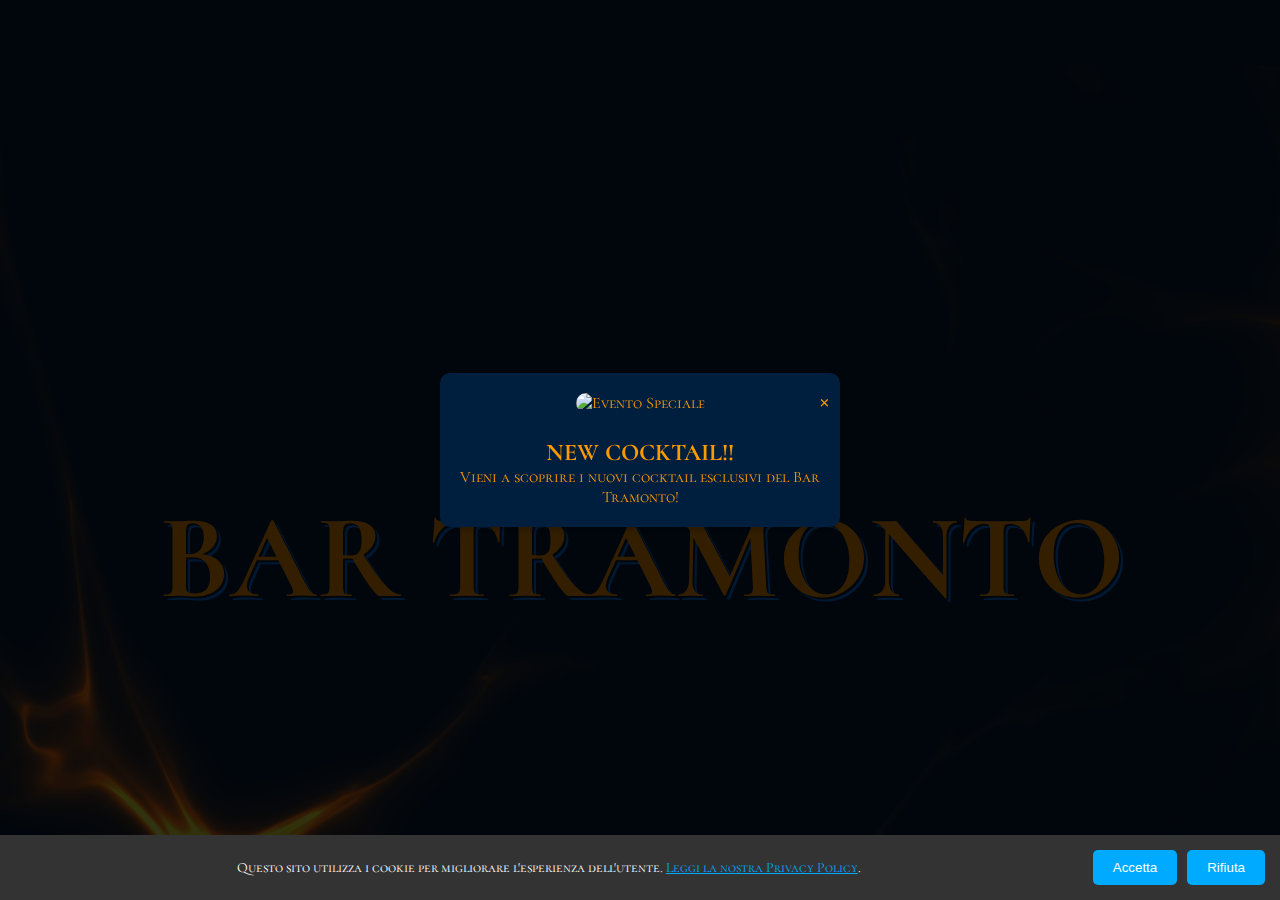
==== index.html @ 499ef7db "Add files via upload" ====
<!DOCTYPE html>
<html lang="en">
<head>
    <meta charset="UTF-8">
    <meta name="viewport" content="width=device-width, initial-scale=1.0">
    <title> BAR TRAMONTO </title>
    <link rel="stylesheet" href="style.css">
</head>
<body>
   
<!-- Pop-up Eventi -->
<div id="event-popup" class="popup">
    <div class="popup-content">
        <span class="close-btn" id="close-popup">&times;</span>
        <img src="gallery/cocktailbartramonto.jpg" alt="Evento Speciale" class="popup-image">
        <h2>NEW COCKTAIL!!</h2>
        <p id="event-details">Vieni a scoprire i nuovi cocktail esclusivi del Bar Tramonto!</p>
    </div>
</div>
    <link href="https://fonts.googleapis.com/css2?family=Cormorant+SC&display=swap" rel="stylesheet">

    <div class="content">
        <div class="section">
            <div>
                <!-- Aggiungi un link cliccabile che porta a gallery.html -->
                <a href="cocktail.html">
                    <h1 class="titolo-3d">BAR TRAMONTO</h1>
                </a>
            </div>
        </div>
    </div>
    
    <canvas id="neuro"></canvas>
    
    
    <script type="x-shader/x-fragment" id="vertShader">
        precision mediump float;
    
        varying vec2 vUv;
        attribute vec2 a_position;
    
        void main() {
            vUv = .5 * (a_position + 1.);
            gl_Position = vec4(a_position, 0.0, 1.0);
        }
    </script>
    
    <script type="x-shader/x-fragment" id="fragShader">
        precision mediump float;
    
        varying vec2 vUv;
        uniform float u_time;
        uniform float u_ratio;
        uniform vec2 u_pointer_position;
        uniform float u_scroll_progress;
    
        vec2 rotate(vec2 uv, float th) {
            return mat2(cos(th), sin(th), -sin(th), cos(th)) * uv;
        }
    
        float neuro_shape(vec2 uv, float t, float p) {
            vec2 sine_acc = vec2(0.);
            vec2 res = vec2(0.);
            float scale = 8.;
    
            for (int j = 0; j < 15; j++) {
                uv = rotate(uv, 1.);
                sine_acc = rotate(sine_acc, 1.);
                vec2 layer = uv * scale + float(j) + sine_acc - t;
                sine_acc += sin(layer);
                res += (.5 + .5 * cos(layer)) / scale;
                scale *= (1.2 - .07 * p);
            }
            return res.x + res.y;
        }
    
        void main() {
            vec2 uv = .5 * vUv;
            uv.x *= u_ratio;
    
            vec2 pointer = vUv - u_pointer_position;
            pointer.x *= u_ratio;
            float p = clamp(length(pointer), 0., 1.);
            p = .5 * pow(1. - p, 2.);
    
            float t = .001 * u_time;
            vec3 color = vec3(1.0, 117.0 / 255.0, 20.0 / 255.0); // Orange color
    
            float noise = neuro_shape(uv, t, p);
    
            noise = 1.2 * pow(noise, 3.);
            noise += pow(noise, 10.);
            noise = max(.0, noise - .5);
            noise *= (1. - length(vUv - .5));
    
            color *= noise; // Apply noise to the orange color
    
            gl_FragColor = vec4(color, noise);
        }

    </script>

    <div id="cookie-banner" class="cookie-banner">
        <p>
            Questo sito utilizza i cookie per migliorare l'esperienza dell'utente. 
            <a href="privacy-policy.html" target="_blank">Leggi la nostra Privacy Policy</a>.
        </p>
        <button id="accept-cookies">Accetta</button>
        <button id="reject-cookies">Rifiuta</button>
    </div>

    <script src="script.js"></script>
</body>
</html>
---- style.css ----
@import url('https://fonts.googleapis.com/css2?family=Bungee&display=swap');


* {
    margin: 0;
    padding: 0;
    box-sizing: border-box;
}

body {
    font-family: Arial, sans-serif;
    background-color: #f7f7f7;
    color: #333;
}

header {
    background-color: #001f3f; /* blu */
    padding: px;
    display: flex;
    justify-content: space-between;
    align-items: center;
}

header .logo {
    font-size: 16px;
    font-weight: bold;
    color: #ff9900;
    font-family: 'Bungee', sans-serif;
    margin-top: 15px;
  

    
}
header nav {
    display: flex;
    gap: 20px; /* Distanza tra le voci del menu */
    font-family: 'Bungee', sans-serif; /* Font morbido e spesso */
    margin-top: 15px;
    
   
    
}

header nav a {
    color: #ff9900;
    text-decoration: none;
    font-size: 18px;
    font-weight: bold;
    transition: color 0.3s ease;
    margin-top: 15px;

    
    
}

.hero {
    background-color: #001f3f; /* Azzurro */
    color: white;
    text-align: center;
    padding: 100px 20px;
}

.hero h1 {
    font-size: 48px;
    margin-bottom: 20px;
}

.hero p {
    font-size: 24px;
    margin-bottom: 40px;
}

.btn {
    background-color: #001f3f;
    padding: 15px 30px;
    color: white;
    text-decoration: none;
    font-weight: bold;
    border-radius: 5px;
}


.sphere-carousel {
    display: flex;
    justify-content: center;
    perspective: 1000px;
}

.sphere {
    width: 300px;
    height: 300px;
    position: relative;
    transform-style: preserve-3d;
    animation: rotate 10s infinite linear;
}

.sphere img {
    position: absolute;
    width: 100px;
    height: 100px;
    border-radius: 50%;
    backface-visibility: hidden;
}

@keyframes rotate {
    from {
        transform: rotateY(0deg);
    }
    to {
        transform: rotateY(360deg);
    }
}

body, html {
    
    font-family: 'Cormorant SC', serif;
    margin: 0;
    padding: 0;
    background-color: #001f3f;
     overflow-x: hidden;
}

.content {
    width: 100vw;
    font-family: 'Cormorant SC', serif;
}

.section:nth-child(1) {
    font-size: 15vh; /* Dimensione del font */
    font-family: 'Cormorant SC', serif; /* Font 3D da Google Fonts */
    font-weight: bold;
    color: #ff9900; /* Colore principale del testo */
    text-shadow: 2px 2px 0 #ff9900,   /* Ombra leggera scura */
                 4px 4px 0 #001f3f,   /* Ombra più marcata */
                 6px 6px 0 #007fff;   /* Terza ombra per l'effetto profondità */
    background: linear-gradient(45deg, #007fff, #ff9900);
    -webkit-background-clip: text;
    -webkit-text-fill-color: transparent; /* Colore del testo con gradiente */
}

.section > div {
    width: 90%;
}

.section:nth-child(1) {
    font-size: 20vh;
}


.section:nth-child(2) {
    font-size: 10vh;
}

.section:nth-child(3) {
    font-size: 8vh;
}

.section:nth-child(2) > div {
    max-width: 800px
}

.section:nth-child(3) > div {
    max-width: 900px
}


.section:nth-child(3) a {
    padding: 0 .3em;
}

canvas#neuro {
    position: fixed;
    top: 0;
    left: 0;
    width: 100%;
    pointer-events: none;
    opacity: .95;
}

a {
    display: inline-block;
    text-decoration: none;
    color: inherit;
    font-weight: inherit;
    font-style: inherit;
}

a:hover {
    font-weight: inherit;
    text-decoration: none;
    color: #001f3f;
}

a:active {
    color: #001f3f;
}
body, html {
    margin: 0;
    padding: 0;
    background-color: #001f3f;
}

.content {
    width: 100vw;
    font-family: 'Cormorant SC', serif;
}

.section {
    width: 100%;
    height: 100vh;
    display: flex;
    justify-content: center;
    align-items: center;
    color: #ff9900;
    text-align: center;
}

.section > div {
    width: 90%;
}

.section:nth-child(1) {
    font-size: 50vh; /* Modifica la dimensione del font DELLA SCRITTA BAR TRAMONTO */
    font-family: 'Cormorant SC', serif; /* Imposta il font Arial */
    font-weight: bold; /* Rende il testo in grassetto */
    color: #ff9900; /* Colore ORO */
}



@media (max-width: 768px) {

    body {
  
      font-size: 14px;
  
      padding: 10px;
  
    }
  
  }
  
  
  
  /* Stili specifici per dispositivi piccoli (max-width: 480px) */
  
  @media (max-width: 480px) {
  
    body {
  
      font-size: 12px;
  
      padding: 5px;
  
    }
  
  }
  img, video {

    max-width: 100%;
  
    height: auto;
  
  }

.section:nth-child(2) {  
    font-size: 8vh;
}

.section:nth-child(3) {
    font-size: 8vh;
}

.section:nth-child(2) > div {
    max-width: 800px
}

.section:nth-child(3) > div {
    max-width: 900px
}

.section:nth-child(3) a {
    padding: 0 .3em;
}

canvas#neuro {
    position: fixed;
    top: 0;
    left: 0;
    width: 100%;
    pointer-events: none;
    opacity: .95;
}

a {
    display: inline-block;
    text-decoration: none;
    color: inherit;
    font-weight: inherit;
    font-style: inherit;
}

a:hover {
    font-weight: inherit;
    text-decoration: none;
    color: rgb#001f3f;
}

a:active {
    color: #ff9900;
}


.titolo-3d {
    font-size: 120px;
    color: #ff9900; /* Colore oro */
    font-family: 'Cormorant SC', serif;
    text-align: center;
    position: relative;

    
}
.cookie-banner {
    position: fixed;
    bottom: 0;
    width: 100%;
    background-color: #333;
    color: #fff;
    padding: 15px;
    text-align: center;
    display: flex;
    justify-content: space-between;
    align-items: center;
    z-index: 1000;
}

.cookie-banner p {
    margin: 0;
    font-size: 14px;
    flex: 1;
}

.cookie-banner a {
    color: #00aaff;
    text-decoration: underline;
}

.cookie-banner button {
    background-color: #00aaff;
    color: #fff;
    border: none;
    padding: 10px 20px;
    margin-left: 10px;
    cursor: pointer;
    border-radius: 5px;
}

.cookie-banner button:hover {
    background-color: #007acc;
}
/* Stile per il Pop-up Eventi */
.popup {
    position: fixed;
    top: 0;
    left: 0;
    width: 100%;
    height: 100%;
    background-color: rgba(0, 0, 0, 0.8); /* Sfondo semi-trasparente */
    display: flex;
    justify-content: center;
    align-items: center;
    z-index: 1000;
    visibility: hidden; /* Nascosto di default */
    opacity: 0;
    transition: visibility 0s, opacity 0.3s ease-in-out;
}

.popup.show {
    visibility: visible;
    opacity: 1;
}

.popup-content {
    position: relative;
    background-color: #001f3f; /* Colore blu */
    color: #ff9900; /* Testo arancione */
    font-family: 'Cormorant SC', serif;
    text-align: center;
    padding: 20px;
    border-radius: 10px;
    max-width: 400px;
    width: 90%;
    box-shadow: 0 4px 8px rgba(0, 0, 0, 0.2);
}

.popup-content h2 {
    margin-top: 10px;
}

.popup-content .close-btn {
    position: absolute;
    top: 10px;
    right: 10px;
    font-size: 28px; /* Crocetta più grande */
    color: #ff9900;
    cursor: pointer;
}

.popup-content .close-btn:hover {
    color: #fff;
}

.popup-content .popup-image {
    max-width: 100%;
    border-radius: 10px; /* Angoli arrotondati per l'immagine */
    margin-bottom: 15px; /* Spazio sotto l'immagine */
}
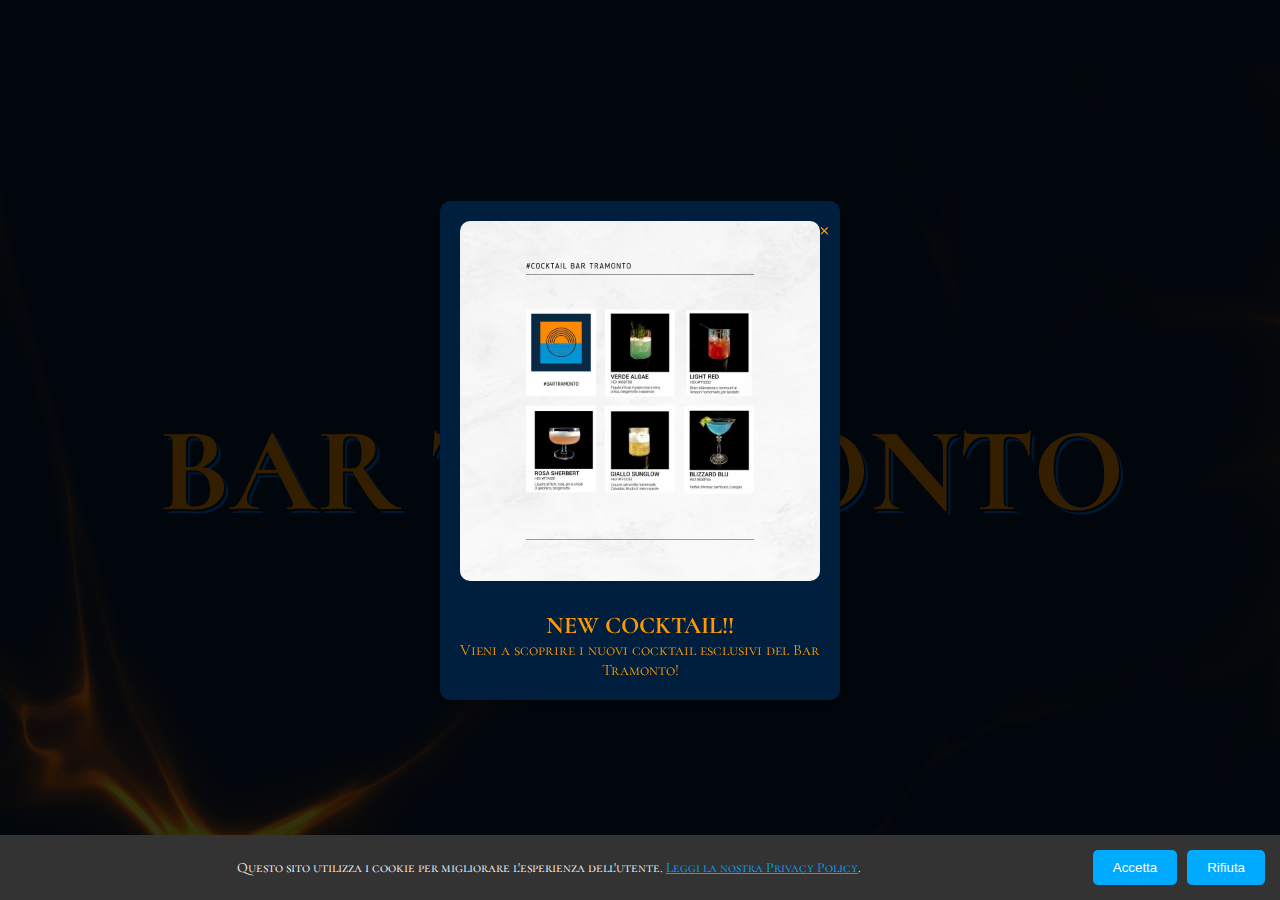
==== commit 9c37b65e: "Update index.html" ====
--- a/index.html
+++ b/index.html
@@ -12,7 +12,7 @@
 <div id="event-popup" class="popup">
     <div class="popup-content">
         <span class="close-btn" id="close-popup">&times;</span>
-        <img src="gallery/cocktailbartramonto.jpg" alt="Evento Speciale" class="popup-image">
+        <img src="cocktailbartramonto.jpg" alt="Evento Speciale" class="popup-image">
         <h2>NEW COCKTAIL!!</h2>
         <p id="event-details">Vieni a scoprire i nuovi cocktail esclusivi del Bar Tramonto!</p>
     </div>
@@ -111,4 +111,4 @@
 
     <script src="script.js"></script>
 </body>
-</html>+</html>
--- a/style.css
+++ b/style.css
@@ -126,7 +126,7 @@
 }
 
 .section:nth-child(1) {
-    font-size: 15vh; /* Dimensione del font */
+    font-size: calc(8vw + 2vh); /* Dimensione del font */
     font-family: 'Cormorant SC', serif; /* Font 3D da Google Fonts */
     font-weight: bold;
     color: #ff9900; /* Colore principale del testo */
@@ -194,16 +194,8 @@
 a:active {
     color: #001f3f;
 }
-body, html {
-    margin: 0;
-    padding: 0;
-    background-color: #001f3f;
-}
-
-.content {
-    width: 100vw;
-    font-family: 'Cormorant SC', serif;
-}
+
+
 
 .section {
     width: 100%;
@@ -215,73 +207,30 @@
     text-align: center;
 }
 
-.section > div {
-    width: 90%;
-}
-
-.section:nth-child(1) {
-    font-size: 50vh; /* Modifica la dimensione del font DELLA SCRITTA BAR TRAMONTO */
-    font-family: 'Cormorant SC', serif; /* Imposta il font Arial */
-    font-weight: bold; /* Rende il testo in grassetto */
-    color: #ff9900; /* Colore ORO */
-}
-
-
-
+
+
+
+/* Per schermi medi (tablet) */
+@media (max-width: 1024px) {
+    .section:nth-child(1) {
+        font-size: 30vh; /* Riduci la dimensione */
+    }
+}
+
+/* Per schermi piccoli (smartphone) */
 @media (max-width: 768px) {
-
-    body {
-  
-      font-size: 14px;
-  
-      padding: 10px;
-  
-    }
-  
-  }
-  
-  
-  
-  /* Stili specifici per dispositivi piccoli (max-width: 480px) */
-  
-  @media (max-width: 480px) {
-  
-    body {
-  
-      font-size: 12px;
-  
-      padding: 5px;
-  
-    }
-  
-  }
-  img, video {
-
-    max-width: 100%;
-  
-    height: auto;
-  
-  }
-
-.section:nth-child(2) {  
-    font-size: 8vh;
-}
-
-.section:nth-child(3) {
-    font-size: 8vh;
-}
-
-.section:nth-child(2) > div {
-    max-width: 800px
-}
-
-.section:nth-child(3) > div {
-    max-width: 900px
-}
-
-.section:nth-child(3) a {
-    padding: 0 .3em;
-}
+    .section:nth-child(1) {
+        font-size: 20vh; /* Dimensione minore per smartphone */
+    }
+}
+
+/* Per schermi molto piccoli (es. 5 pollici) */
+@media (max-width: 480px) {
+    .section:nth-child(1) {
+        font-size: 10vh; /* Adatta ulteriormente per schermi ridotti */
+    }
+}
+Cosa fa q
 
 canvas#neuro {
     position: fixed;
@@ -414,4 +363,4 @@
     max-width: 100%;
     border-radius: 10px; /* Angoli arrotondati per l'immagine */
     margin-bottom: 15px; /* Spazio sotto l'immagine */
-}+}
